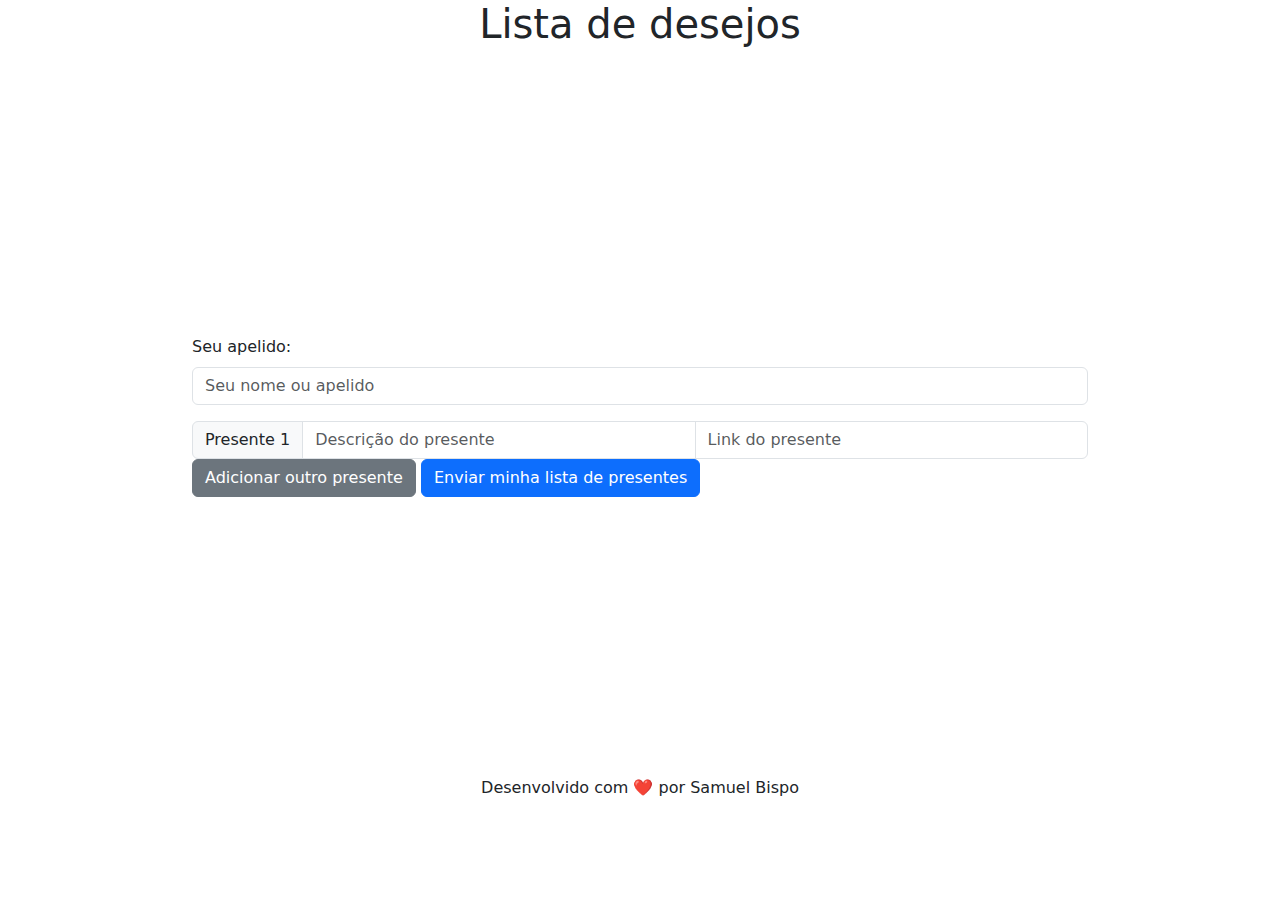
==== index.html @ 4f54af72 "Versão inicial" ====
<!DOCTYPE html>
<html lang="pt-BR">
<head>
    <link rel="stylesheet" href="style.css">
    <link href="https://cdn.jsdelivr.net/npm/bootstrap@5.3.3/dist/css/bootstrap.min.css" rel="stylesheet" integrity="sha384-QWTKZyjpPEjISv5WaRU9OFeRpok6YctnYmDr5pNlyT2bRjXh0JMhjY6hW+ALEwIH" crossorigin="anonymous">
    <meta charset="UTF-8">
    <meta name="viewport" content="width=device-width, initial-scale=1.0">
    <title>Document</title>
</head>
<body>
    <header>
        <div class="container mx-auto px-4 md:px-10 py-8">
            <div class="flex flex-col-reverse md:flex-row items-center justify-between gap-4">
                <div class="flex items-center gap-3">
                    <p class="text-center h1">Lista de desejos</p>
                </div>
            </div>
        </div>
    </header>
    <main>
        <form id="form">
            <div class="mb-3">
              <label for="nome" class="form-label">Seu apelido: </label>
              <input type="text" class="form-control" id="nome" required placeholder="Seu nome ou apelido">
              <!-- <div id="nomeHelp" class="form-text">Algo que eu entenda de quem se trata.</div> -->
            </div>
            <div id="presentesContainer">
                <div class="input-group">
                  <span class="input-group-text">Presente 1</span>
                  <input type="text" placeholder="Descrição do presente" class="form-control" id="presente1">
                  <input type="text" placeholder="Link do presente" class="form-control" id="url1">
                </div>
            </div>
          
            <button type="button" class="btn btn-secondary" id="adicionarPresente">Adicionar outro presente</button>
            <button type="submit" class="btn btn-primary">Enviar minha lista de presentes</button>
        </form>
    </main>
    <footer>
        <div class="container mx-auto px-4 md:px-10 py-8">
            <div class="flex flex-col-reverse md:flex-row items-center justify-between gap-4">
                <div class="flex items-center gap-3">
                    <p class="text-center text-sm">Desenvolvido com<span> ❤️ </span>por<!-- --> Samuel Bispo</p>
                </div>
            </div>
        </div>
    </footer>
    <script src="form.js"></script>
</body>
</html>
---- style.css ----
main{
    width: 100%;
    height: 80vh;
    margin: 0;
    padding: 0;
    display: flex;
    justify-content: center;
    align-items: center;
}

form{
    width: 70%;
}
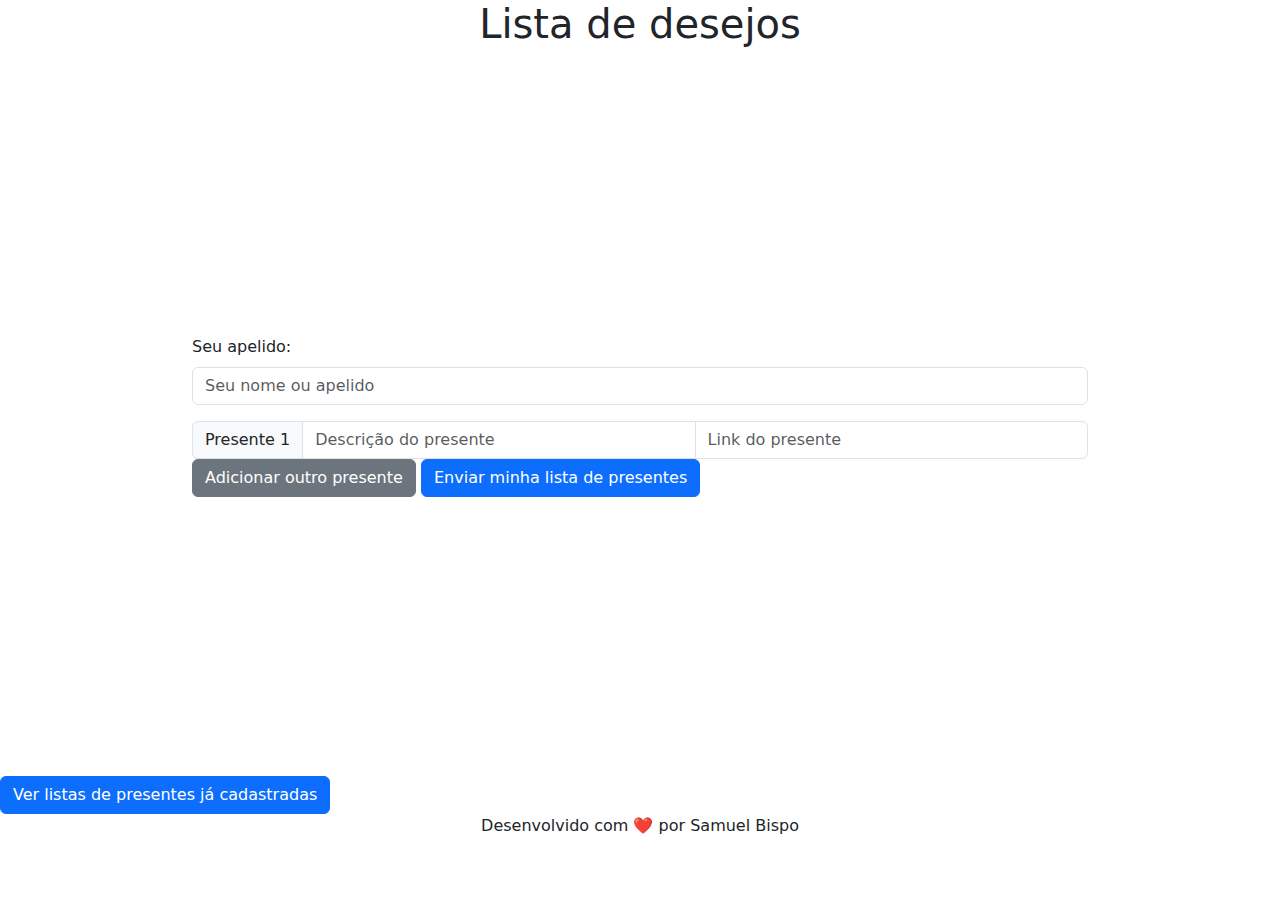
==== commit a116a8d9: "Update index.html" ====
--- a/index.html
+++ b/index.html
@@ -5,7 +5,7 @@
     <link href="https://cdn.jsdelivr.net/npm/bootstrap@5.3.3/dist/css/bootstrap.min.css" rel="stylesheet" integrity="sha384-QWTKZyjpPEjISv5WaRU9OFeRpok6YctnYmDr5pNlyT2bRjXh0JMhjY6hW+ALEwIH" crossorigin="anonymous">
     <meta charset="UTF-8">
     <meta name="viewport" content="width=device-width, initial-scale=1.0">
-    <title>Document</title>
+    <title>Lista de desejos</title>
 </head>
 <body>
     <header>
@@ -36,6 +36,11 @@
             <button type="submit" class="btn btn-primary">Enviar minha lista de presentes</button>
         </form>
     </main>
+    <div class="direcional">
+	    <a href="listas.html">
+        	<button type="button" class="btn btn-primary">Ver listas de presentes já cadastradas</button>
+	    </a>
+	</div>
     <footer>
         <div class="container mx-auto px-4 md:px-10 py-8">
             <div class="flex flex-col-reverse md:flex-row items-center justify-between gap-4">
@@ -47,4 +52,4 @@
     </footer>
     <script src="form.js"></script>
 </body>
-</html>+</html>
